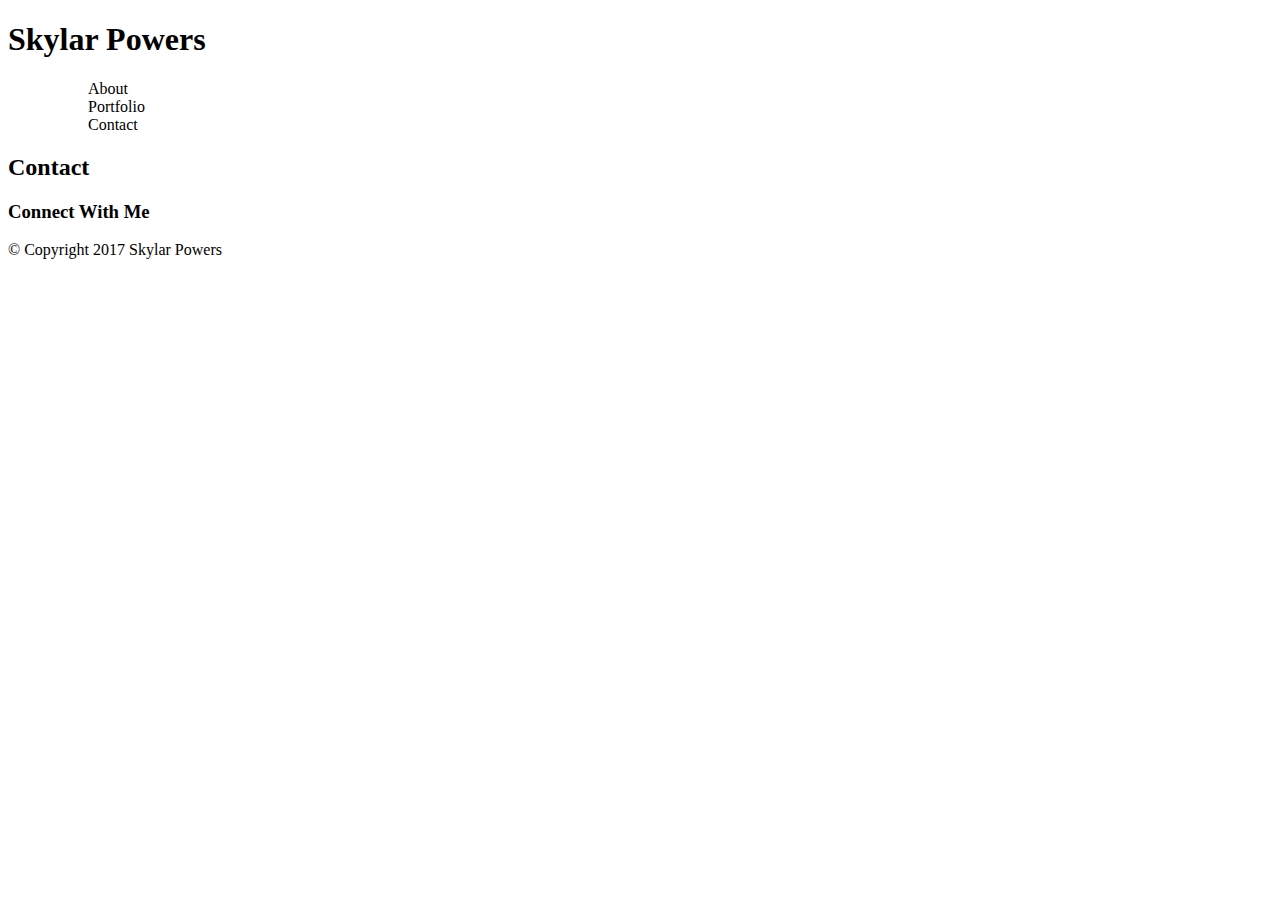
==== contact.html @ c9dc952c "New Update" ====
<!DOCTYPE html>
	<html lang="en-us">

<head>
<meta charset="UTF-8">

<!-- <link rel="stylesheet" type="text/css" href="assets/css/style.css"> -->

<title>Contact Me</title>

</head>

<body>

	<header>

	<h1>Skylar Powers</h1>


	</header>

	<div id="relativeHeader"></div>

	<ol>
		<ul>About</ul>
		<ul>Portfolio</ul>
		<ul>Contact</ul>
	</ol>

	<h2>Contact</h2>

	<h3>Connect With Me</h3>

	<footer> &copy; Copyright 2017 Skylar Powers </footer>
---- assets/css/style.css ----
#relativeHeader{
	width: 250px;
	height: 65px;
	background-color: #4aaaa5;
	bottom: 80px;
	/*position: relative;*/
}

#NameHeader{
	font-size: 36px;
	position: relative;
	left: 20px;
	top: 10px;
}

#navBar{
	float: right;

}

ul{
	position: relative;
	display: inline;
	bottom: 60px;
	right: 15px;
}
.List{
	border-right: 2px solid black;
	padding-right: 20px;
}

#Contact{
	border: none;
}

body{
	background-color: #CD2D2D;
}

#mainsquare{
	height: 450px;
	width: 675px;
	background-color: white;
}

img{
	float: left;
}

p{
	font-size: 20px;
}

#headerbox{
	width:110%;
	height:85px;
	background-color: white;
	position: relative;
	bottom: 75px;
	right: 20px;
	z-index: -1;
}
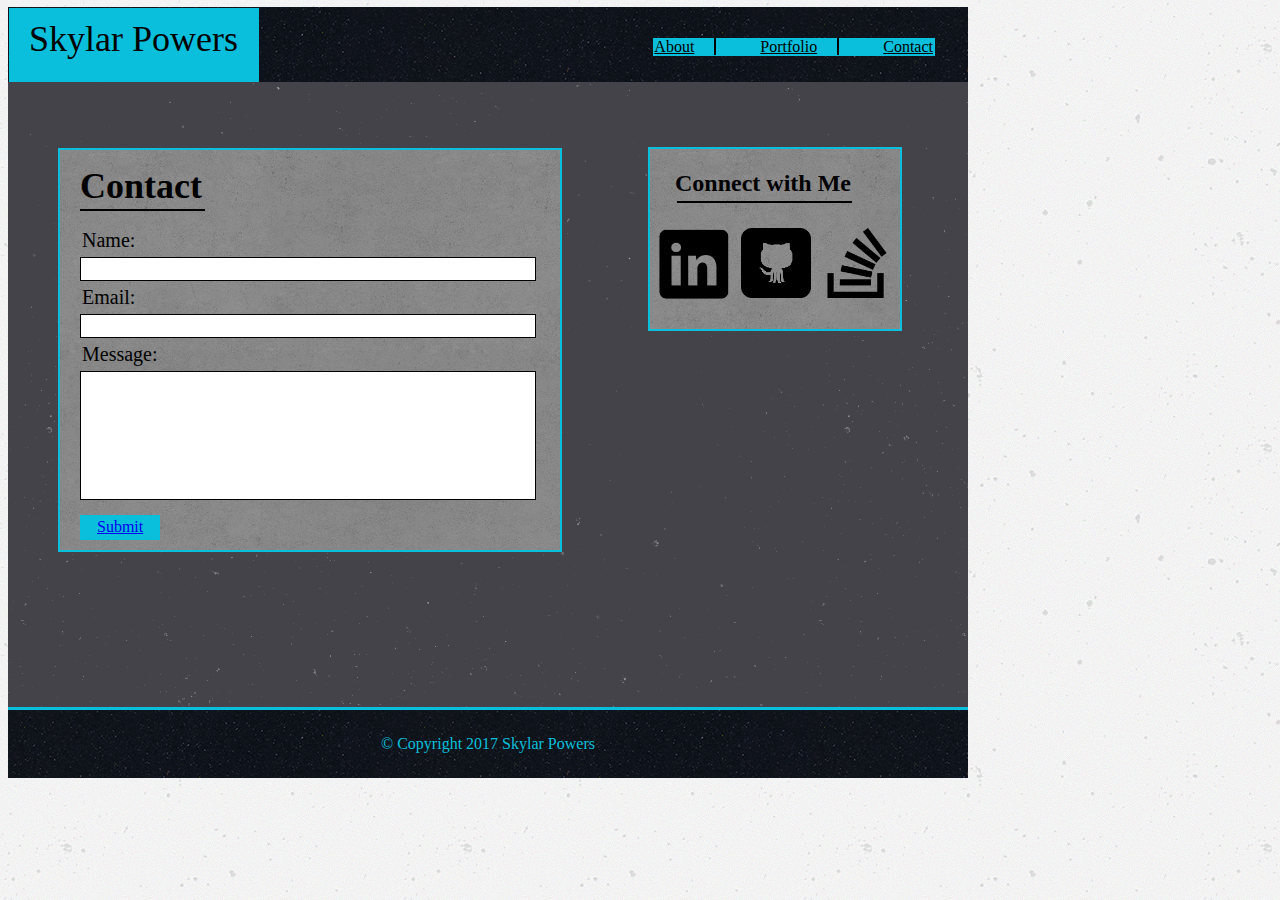
==== commit 3ccec127: "Updated" ====
--- a/contact.html
+++ b/contact.html
@@ -4,31 +4,80 @@
 <head>
 <meta charset="UTF-8">
 
-<!-- <link rel="stylesheet" type="text/css" href="assets/css/style.css"> -->
+<link rel="stylesheet" type="text/css" href="assets/css/style.css"> 
 
-<title>Contact Me</title>
+<title>About Me</title>
 
 </head>
 
 <body>
 
-	<header>
-
-	<h1>Skylar Powers</h1>
+	
+		<div id="relativeHeader">
+		<div id="NameHeader">Skylar Powers
+		</div>
+		</div>
 
 
-	</header>
 
-	<div id="relativeHeader"></div>
-
+		<div id="navBar">
 	<ol>
-		<ul>About</ul>
-		<ul>Portfolio</ul>
-		<ul>Contact</ul>
+		<ul><a class="List" id="About" href="index.html">About</a></ul>
+		<ul><a class="List" id="Portfolio" href="portfolio.html">Portfolio</a></ul>
+		<ul><a class="List" id="Contact" href="contact.html">Contact</a></ul>
 	</ol>
 
-	<h2>Contact</h2>
+		<div id="navbox"></div>
+		</div>
 
-	<h3>Connect With Me</h3>
+	<div id="fullsquare">
 
+
+	<div id="headerbox"></div>
+
+
+
+	<div id="connectbox">
+	<h2 id="connecttext">Connect with Me</h2>
+	
+	<div id="connectborder"></div>
+	<a href="https://www.linkedin.com/in/skylar-powers-581aa313b/" target="_blank">
+	<img id="linkedin" src="assets/images/if_linked_in_104828.png" alt="LinkedIn">
+	</a>
+	<a href="https://github.com/skylarpowers" target="_blank">
+	<img id="github" src="assets/images/if_github2_252065.png" alt="Github">
+	</a>
+	<a href="https://stackoverflow.com/users/8228863/skylarpowers" target="_blank">
+	<img id="stack" src="assets/images/if_stack-overflow_1608397.png" alt="Stack">
+	</a>
+	</div>
+
+
+	<div id="mainsquare">
+
+	<div id="contacttext">Contact</div>
+	
+	<div id="fullborder"></div>
+	<!--<form>
+		<label for="fname">Name:</label>
+		<input type="text" id="fname" name="fname">
+	</form>-->
+
+	<div id="name">Name:</div>
+	<div><input type="text" id="namebar"></div>
+
+	<div id="email">Email:</div>
+	<div><input type="text" id="emailbar"></div>
+
+	<div id="message">Message:</div>
+	<div><input type="text" id="messagebar"></div>
+
+	<div id="submitsquare">
+	<div id="submittext"><a href="contact.html">Submit</a></div>
+
+	</div>
+
+	</div>
+	</div>
+</body>
 	<footer> &copy; Copyright 2017 Skylar Powers </footer>--- a/assets/css/style.css
+++ b/assets/css/style.css
@@ -1,9 +1,11 @@
 #relativeHeader{
 	width: 250px;
-	height: 65px;
-	background-color: #4aaaa5;
-	bottom: 80px;
-	/*position: relative;*/
+	height: 74px;
+	background-color: #09bfdb;
+	bottom: 0px;
+	left:1px;
+	position: relative;
+
 }
 
 #NameHeader{
@@ -16,6 +18,15 @@
 #navBar{
 	float: right;
 
+}
+
+#navbox{
+	width: 282px;
+	height: 18px;
+	background-color: #09bfdb;
+	position: relative;
+	bottom: 94px;
+	left: 64px;
 }
 
 ul{
@@ -23,10 +34,14 @@
 	display: inline;
 	bottom: 60px;
 	right: 15px;
-}
+	z-index: 1
+}
+
 .List{
 	border-right: 2px solid black;
 	padding-right: 20px;
+	color: black;
+	z-index: 1;
 }
 
 #Contact{
@@ -34,17 +49,28 @@
 }
 
 body{
-	background-color: #CD2D2D;
+	background-image: url(../images/concrete-texture.png);
+	background-repeat: repeat;
+	width: 960px;
 }
 
 #mainsquare{
-	height: 450px;
-	width: 675px;
-	background-color: white;
+	height: 400px;
+	width: 500px;
+	background-color: white;
+	position: relative;
+	bottom: 203px;
+	border: 2px solid #09bfdb;
+	left: 50px;
+	background-image: url(../images/mochaGrunge.png);
+	background-repeat: repeat;
 }
 
 img{
 	float: left;
+	height: 200px;
+	width: 150px;
+
 }
 
 p{
@@ -52,11 +78,373 @@
 }
 
 #headerbox{
-	width:110%;
-	height:85px;
+	width: 960px;
+	height: 85px;
 	background-color: white;
 	position: relative;
 	bottom: 75px;
-	right: 20px;
 	z-index: -1;
+	background-image: url(../images/ep_naturalblack.png);
+	background-repeat: repeat;
+}
+
+#connectbox{
+	height: 180px;
+	width: 250px;
+	background-color: white;
+	position: relative;
+	left: 640px;
+	bottom: 20px;
+	border: 2px solid #09bfdb;
+	background-image: url(../images/mochaGrunge.png);
+	background-repeat: repeat;
+
+
+}
+
+#connecttext{
+	font-size: 24px;
+	position: relative;
+	left: 25px;
+	top: 1px;
+	/*border: 2px solid red;
+	padding: 0px;
+	margin: 0;
+	text-align: center;*/
+}
+
+#connectborder{
+	height: 2px;
+	width: 175px;
+	background-color: black;
+	position: relative;
+	left: 27px;
+	bottom: 15px;
+}
+
+footer{
+	background-image: url(../images/ep_naturalblack.png);
+	background-repeat: repeat;
+	padding: 25px;
+	position: relative;
+	bottom: 50px;
+	border-top: 3px solid #09bfdb;
+	color: #09bfdb;
+	text-align: center;
+}
+
+#fullsquare{
+	background-image: url(../images/stardust.png);
+	background-repeat: repeat;
+	height: 675px;
+
+}
+
+#fullborder{
+	height: 2px;
+	width: 125px;
+	background-color: black;
+	position: relative;
+	top: 17px;
+	left: 20px;
+}
+
+#linkedin{
+	height: 72px;
+	width: 72px;
+	position: relative;
+	top: 10px;
+	left: 8px;
+}
+
+#github{
+	height: 70px;
+	width: 70px;
+	position: relative;
+	top: 10px;
+	left: 19px;
+}
+
+#stack{
+	height: 70px;
+	width: 70px;
+	position: relative;
+	top: 10px;
+	left: 30px;
+}
+
+h1{
+	position: relative;
+	left: 20px;
+}
+
+#contacttext{
+	font-size: 36px;
+	font-weight: bold;
+	position: relative;
+	top: 15px;
+	left: 20px;
+}
+
+#name{
+	font-size: 20px;
+	position: relative;
+	top: 35px;
+	left: 22px;
+}
+
+#namebar{
+	height: 20px;
+	width: 450px;
+	position: relative;
+	background-color: white;
+	top: 40px;
+	left: 20px;
+	border: 1px solid black;
+}
+
+#email{
+	font-size: 20px;
+	position: relative;
+	top: 45px;
+	left: 22px;
+}
+
+#emailbar{
+	height: 20px;
+	width: 450px;
+	position: relative;
+	background-color: white;
+	top: 50px;
+	left: 20px;
+	border: 1px solid black;
+}
+
+#message{
+	font-size: 20px;
+	position: relative;
+	top: 55px;
+	left: 22px;
+}
+
+#messagebar{
+	height: 125px;
+	width: 450px;
+	position: relative;
+	background-color: white;
+	top: 60px;
+	left: 20px;
+	border: 1px solid black;
+}
+
+#submitsquare{
+	height: 25px;
+	width: 80px;
+	background-color: #09bfdb;
+	position: relative;
+	top: 75px;
+	left: 20px;
+}
+
+#submittext{
+	position: relative;
+	top: 3px;
+	left: 17px;
+	color: black;
+}
+
+#mainsquarep{
+	height: 525px;
+	width: 500px;
+	background-color: white;
+	position: relative;
+	bottom: 203px;
+	border: 2px solid #09bfdb;
+	left: 50px;
+	background-image: url(../images/mochaGrunge.png);
+	background-repeat: repeat;
+}
+
+#fullborder1{
+	height: 2px;
+	width: 150px;
+	background-color: black;
+	position: relative;
+	top: 62px;
+	left: 15px;
+}
+
+#fullborder2{
+	height: 2px;
+	width: 130px;
+	background-color: black;
+	position: relative;
+	top: 62px;
+	left: 15px;
+}
+
+#pig{
+	height: 125px;
+	width: 180px;
+	position: relative;
+	left: 40px;
+	bottom: 15px;
+}
+
+#pigbox{
+	position: relative;
+	height: 30px;
+	width: 180px;
+	background-color: #B0B0B0;
+	top: 95px;
+	left: 40px;
+	z-index: 1;
+	opacity: 0.75;
+}
+
+#pigtext{
+	position: relative;
+	text-align: center;
+	top: 5px;
+	font-size: 20px;
+	font-weight: bold;
+}
+
+#city{
+	height: 125px;
+	width: 180px;
+	position: relative;
+	left: 100px;
+	bottom: 45px;
+}
+
+#citybox{
+	position: relative;
+	height: 30px;
+	width: 180px;
+	background-color: #B0B0B0;
+	top: 65px;
+	left: 280px;
+	z-index: 1;
+	opacity: 0.75;
+}
+
+#citytext{
+	position: relative;
+	text-align: center;
+	bottom: 120px;
+	font-size: 20px;
+	font-weight: bold;
+}
+
+#food{
+	height: 125px;
+	width: 180px;
+	position: relative;
+	left: 40px;
+	bottom: 30px;
+}
+#foodbox{
+	position: relative;
+	height: 30px;
+	width: 180px;
+	background-color: #B0B0B0;
+	left: 40px;
+	top: 175px;
+	z-index: 1;
+	opacity: 0.75;
+}
+
+#foodtext{
+	position: relative;
+	text-align: center;
+	bottom: 120px;
+	font-size: 20px;
+	font-weight: bold;
+}
+
+#guitar{
+	height: 125px;
+	width: 180px;
+	position: relative;
+	left: 100px;
+	bottom: 30px;
+}
+
+#guitarbox{
+	position: relative;
+	height: 30px;
+	width: 180px;
+	background-color: #B0B0B0;
+	top: 145px;
+	left: 280px;
+	z-index: 1;
+	opacity: 0.75;
+}
+
+#guitartext{
+	position: relative;
+	text-align: center;
+	bottom: 215px;
+	font-size: 20px;
+	font-weight: bold;
+}
+
+#drinks{
+	height: 125px;
+	width: 180px;
+	position: relative;
+	left: 40px;
+	bottom: 15px;
+}
+
+#drinksbox{
+	position: relative;
+	height: 30px;
+	width: 180px;
+	background-color: #B0B0B0;
+	top: 255px;
+	left: 40px;
+	z-index: 1;
+	opacity: 0.75;
+}
+
+#drinkstext{
+	position: relative;
+	text-align: center;
+	bottom: 185px;
+	font-size: 20px;
+	font-weight: bold;
+}
+
+#sports{
+	height: 125px;
+	width: 180px;
+	position: relative;
+	left: 100px;
+	bottom: 15px;
+}
+
+#sportsbox{
+	position: relative;
+	height: 30px;
+	width: 180px;
+	background-color: #B0B0B0;
+	top: 225px;
+	left: 280px;
+	z-index: 1;
+	opacity: 0.75;
+}
+
+#sportstext{
+	position: relative;
+	text-align: center;
+	bottom: 280px;
+	font-size: 20px;
+	font-weight: bold;
+}
+
+#port{
+	position: relative;
+	right: 168.5px;
 }